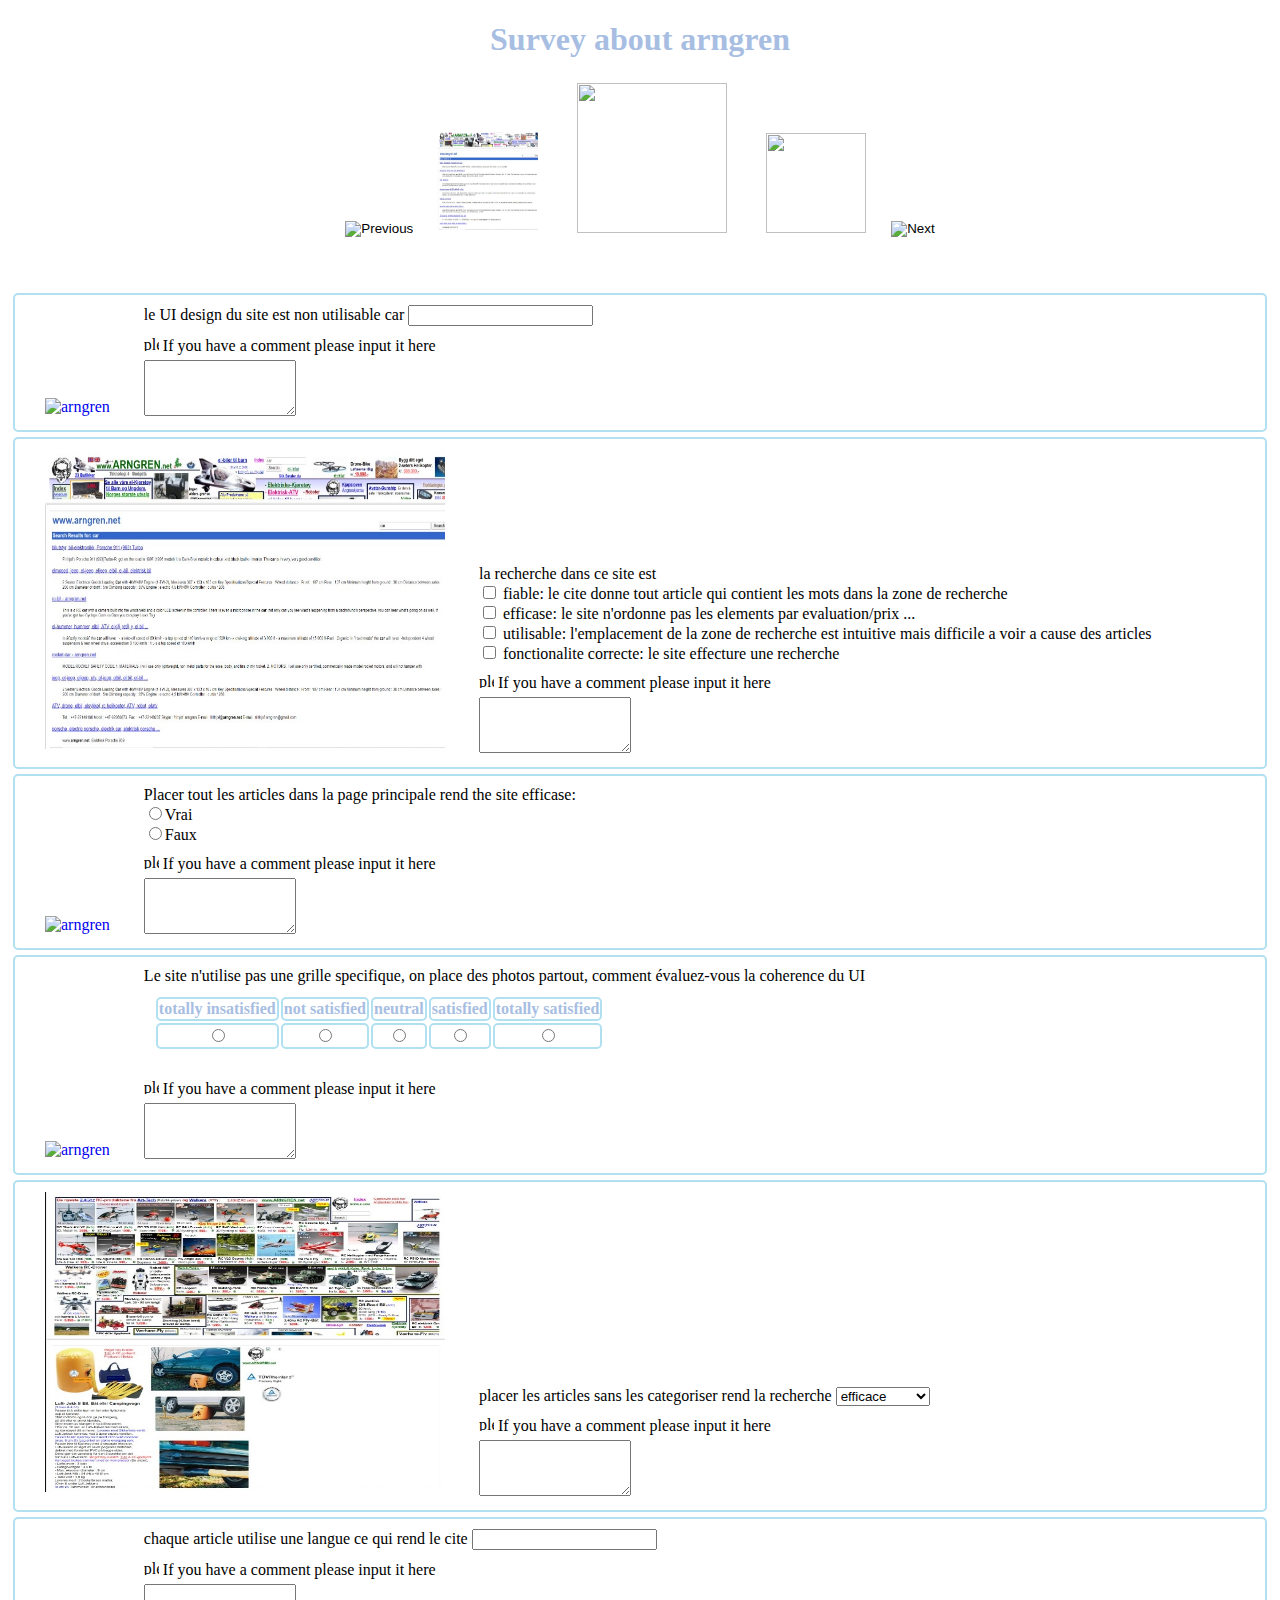
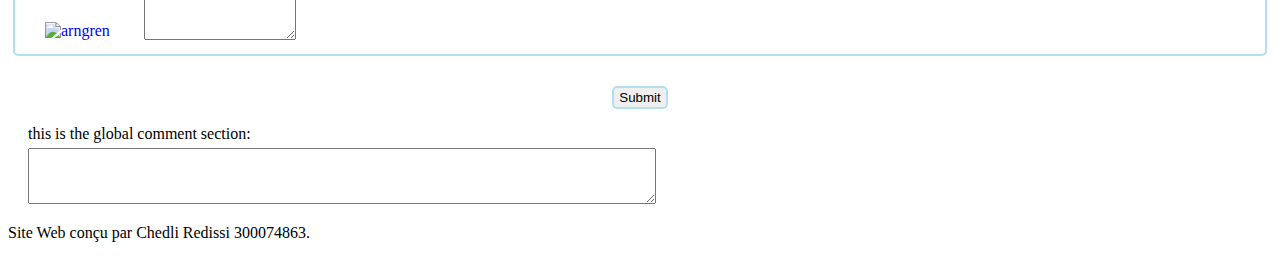
==== index.html @ fec83dea "Rename survey.html to index.html" ====
<!DOCTYPE html>
<html>
	<head>
		<title>Survey</title>
		<link rel="stylesheet" href="stylesheet.css">

		<script type="text/javascript">

			const images = [
				'https://arngrenn.files.wordpress.com/2018/11/cropped-hde-brum-mstor2.jpg',
				'https://webshots.websitesfromhell.net/80b60ba39c7377812aabbeb905a5da2e/s_848.jpg',
				'https://tr3.cbsistatic.com/hub/i/r/2011/11/21/8432d13c-c3a7-11e2-bc00-02911874f8c8/resize/500x/402123f15d46c6e7bf03df01e97e1b48/01-arngren-net_crop.jpg',
				'https://www.siteprice.org/SiteThumbs/a/arngren.net.jpeg',
				'https://pbs.twimg.com/media/EINUFEnWsAACEck.jpg',
				'https://liannebunce.files.wordpress.com/2013/11/badwebsite.jpg?w=1400',
				'https://www.siteprice.org/SiteThumbs/a/arngren.net.jpeg',
				'./comp.jpg',
				'./search.jpg'
			];

			const link = 'http://www.arngren.net/';

			var i = 0;

			function updateImages() {
				document.getElementById('left').src = images[ ( i - 1 + images.length ) % images.length ];
				document.getElementById('center').src = images[ i ];
				document.getElementById('right').src = images[ ( i + 1 ) % images.length ];
			}

			function nextImage() {
				i = ( i + 1 ) % images.length ;
				updateImages();
			}

			function previousImage() {
				i = ( i - 1 + images.length ) % images.length;
				updateImages();
			}

			function goToLink() {
				window.location = link;
			}

			window.onload = function() {
				updateImages();
				document.getElementById('q1Image').src = images[ 1 ];
				document.getElementById('q2Image').src = images[ 8 ];
				document.getElementById('q3Image').src = images[ 1 ];
				document.getElementById('q4Image').src = images[ 1 ];
				document.getElementById('q5Image').src = images[ 7 ];
				document.getElementById('q6Image').src = images[ 1 ];
				document.getElementById('left').onclick = function() { goToLink(); };
				document.getElementById('center').onclick = function() { goToLink(); };
				document.getElementById('right').onclick = function() { goToLink(); };
			}

		</script>
	</head>
	<body >
		<section id="gallery" class="centered">
				<div>
					<h1>Survey about <a href="#" onclick="goToLink()" class="title">arngren</a></h1>
				</div>

				<div class="column">
					<button 
						id = "previous" 
						type="button" 
						class="elevated transparent" 
						onclick="previousImage()">
							<img 
								alt="Previous" 
								class="small"
								src="https://uxwing.com/wp-content/themes/uxwing/download/02-arrow/angle-circle-arrow-left.png"/>
					</button>
					
					<img id="left" class="medium"/>
					
					<img id="center" class="large"/>
					
					<img id="right" class="medium"/>
					
					<button 
						id = "next" 
						type = "button" 
						class = "elevated transparent" 
						onclick = "nextImage()">
							<img
								alt="Next"
								class="small" 
								src="https://uxwing.com/wp-content/themes/uxwing/download/02-arrow/angle-circle-arrow-right.png">
					</button>
				</div>
					
		</section>
		<form action="" method="POST" name="Survey">
			<section>	

				<div class="border corner question-block padded-heavy">
					
					<div class="column">					
						<a href="#" onclick="goToLink();" class="image">
							<img 
								id = "q1Image"
								class = "huge" 
								alt = "arngren"
								title = "if you click here you will be redirected to the arngren home page">
						</a>
					</div>
					
					<div class="column">
						<label>
							le UI design du site est non utilisable car  
						</label>
						<input type="text" name="1"/>
						<br/>
						
						<div class="column commentSection">
							<img 
								title="please click here to add a comment on this question" 
								class="tiny"
								src="https://image.flaticon.com/icons/png/512/25/25663.png" />
							If you have a comment please input it here<br/>
							<textarea name="global comment" class="comment"></textarea>
						</div>
					</div>
				</div>

				<div class="border corner question-block padded-heavy">

					<div class="column">
						<a href="#" onclick="goToLink()" class="image">
							<img 
								id = "q2Image"
								class="huge"
								title="if you click here you will be redirected to the arngren home page">
						</a>
					</div>

					<div class="column">
						
						la recherche dans ce site est <br/>
						
						<input type="checkbox" name="2" value="1" /><label> fiable: le cite donne tout article qui contient les mots dans la zone de recherche</label><br/>
						<input type="checkbox" name="2" value="2" /><label> efficase: le site n'ordonne pas les elements par evaluation/prix ...</label><br/>
						<input type="checkbox" name="2" value="3" /><label> utilisable: l'emplacement de la zone de recherche est intuitive mais difficile a voir a cause des articles</label><br/>
						<input type="checkbox" name="2" value="4" /><label> fonctionalite correcte: le site effecture une recherche</label><br/>
						
						<div class="column commentSection">
							<img src="https://image.flaticon.com/icons/png/512/25/25663.png" title="please click here to add a comment on this question" class="tiny" />
							If you have a comment please input it here<br/>
							<textarea name="global comment" class="comment"></textarea>
						</div>
					</div>
				</div>

				<div class="border corner question-block padded-heavy">
					<div class="column">
						
						<a href="#" onclick="goToLink()" class="image">
							<img 
								id = "q3Image" 
								class="huge" 
								alt="arngren" 
								title="if you click here you will be redirected to the arngren home page">
						</a>
						
					</div>

					<div class="column">
						
						Placer tout les articles dans la page principale rend the site efficase:
						
						<br/>
						<input type="radio" name="3" value="1">Vrai<br/>
						<input type="radio" name="3" value="0">Faux<br/>
						
						<div class="column commentSection">
							<img 
								class="tiny"
								src="https://image.flaticon.com/icons/png/512/25/25663.png" 
								title="please click here to add a comment on this question"/>
							If you have a comment please input it here<br/>
							<textarea name="Q3 comment" class="comment"></textarea>
						</div>
					</div>
				</div>

				<div class="border corner question-block padded-heavy">
					<div class="column">
						<a href="#" onclick="goToLink()" class="image">
							<img 
								id = "q4Image" 
								class="huge" 
								alt="arngren" 
								title="if you click here you will be redirected to the arngren home page">
						</a>
					</div>
					
					<div class="column">
						Le site n'utilise pas une grille specifique, on place des photos partout, comment évaluez-vous la coherence du UI
						<table>
							<tr>
								<th>totally insatisfied</th>
								<th>not satisfied</th>
								<th>neutral</th>
								<th>satisfied</th>
								<th>totally satisfied</th>
							</tr>
							<tr>
								<td><input type="radio" name="4" value="1"></td>
								<td><input type="radio" name="4" value="2"></td>
								<td><input type="radio" name="4" value="3"></td>
								<td><input type="radio" name="4" value="4"></td>
								<td><input type="radio" name="4" value="5"></td>

							</tr>
						</table>
						
						<br/>
						
						<div class="column">
							<img 
								class="tiny"
								title="please click here to add a comment on this question"
								src="https://image.flaticon.com/icons/png/512/25/25663.png"/>
							If you have a comment please input it here<br/>
							<textarea name="Q4 comment" class="comment"></textarea>
						</div>
					</div>
				</div>

				<div class="border corner question-block padded-heavy">
					<div class="column">
						<a href="#" onclick="goToLink()" class="image">
							<img 
								id = "q5Image" 
								class="huge" 
								alt="arngren"
								title="if you click here you will be redirected to the arngren home page">
						</a>
					</div>

					<div class="column">
						placer les articles sans les categoriser rend la recherche 
						<select name="5">
							<option value="1">efficace</option>
							<option value="2">non efficace</option>
						</select>
						<br/>
						
						<div class="column commentSection">
							<img 
								class="tiny" 
								title="please click here to add a comment on this question" 
								src="https://image.flaticon.com/icons/png/512/25/25663.png"/>
							If you have a comment please input it here<br/>
							<textarea name="Q5 comment" class="comment"></textarea>
						</div>
					</div>
					
				</div>

				<div class="border corner question-block padded-heavy">
					<div class="column">
						<a href="#" onclick="goToLink()" class="image">
							<img 
							id = "q6Image" 
							class="huge" 
							alt="arngren" 
							title="if you click here you will be redirected to the arngren home page">
						</a>
					</div>
					
					<div class="column">
						<label>chaque article utilise une langue ce qui rend le cite </label>
						<input type="text" name="6"/>
						<br/>
						
						<div class="column commentSection">
							<img 
								class="tiny"
								src="https://image.flaticon.com/icons/png/512/25/25663.png" 
								title="please click here to add a comment on this question"/>
							If you have a comment please input it here<br/>
							<textarea name="G6 comment" class="comment"></textarea>
						</div>
					</div>
				</div>

				<div class="centered lower">
					<input type="Submit" class="border corner transparent">
				</div>			
			</section>
			<footer>
				<div>
					<p class="indented">
						this is the global comment section: <br/>
						<textarea name="global comment" class="comment"></textarea>
					</p>
					<p class="footer-text">
						Site Web conçu par Chedli Redissi 300074863.
					</p>
				</div>
			</footer>	
		</form>
	</body>
</html>
---- stylesheet.css ----
/*#A7BEE2 purple*/
/*#B1E1F0 blue*/

.footer-text {
	font-family: "Times New Roman", Times, serif;
}

.corner {
	padding: 2px 5px;
	border-radius: 5px;
}

.border {
	border: 2px solid #B1E1F0;
}

.padded-heavy {
	padding: 10px 30px;
}

.question-block {
	margin: 5px;
	overflow: auto;
	align-items: center;
}

img.small {
	height: 50px;
	width: 50px; 
}

img.large {
	height: 150px;
	width: 150px; 
	margin: 3px 20px;
}

img.medium {
	height: 100px;
	width: 100px; 
	margin: 3px 15px;
}

img.tiny {
	height: 15px;
	width: 15px; 
}

img.huge {
	height: 300px;
	width: 400px;
	/*height: auto;
	width: auto;
	max-width: 650px;*/	
	/*height: 100px;
	width: 100px;*/
}

a.image {
	float: left;
	margin-right: 30px;
}

a.title {
	color: #A7BEE2;
}

a {
	text-decoration: none;
}

.column {
	display: inline-block;
}

.seperated {
	margin: 5px 10px;
}

.centered {
	text-align: center;
}

button.elevated {
	margin-bottom: 50px;
}

button.transparent {
	border: none;
	background-color: transparent;
	outline: none;
}

div.lower {
	margin-top: 30px;
}

body {
	background-image: url(https://img.wallpapersafari.com/desktop/1920/1080/84/99/D3e06I.png);
	/*background-image: url('./bkgd.png');*/
	background-repeat: repeat-y;
	background-size: auto;
}

h1 {
	text-align: center;
	color: #A7BEE2 !important;
}

table {
	text-align: center;
	border-radius: 10px;
	padding: 10px;
}

tr {
	border: 2px solid #B1E1F0 
	border-radius: 5px;
}

th, td {
	border: 2px solid #B1E1F0;
	border-radius: 5px;
	color: #A7BEE2;
}

.comment {
	min-height: 50px;
	width: 50%;
	text-align: left;
	margin-top: 5px;
}

.indented {
	margin-left: 20px;
}

div.commentSection {
	margin-top: 10px;
}
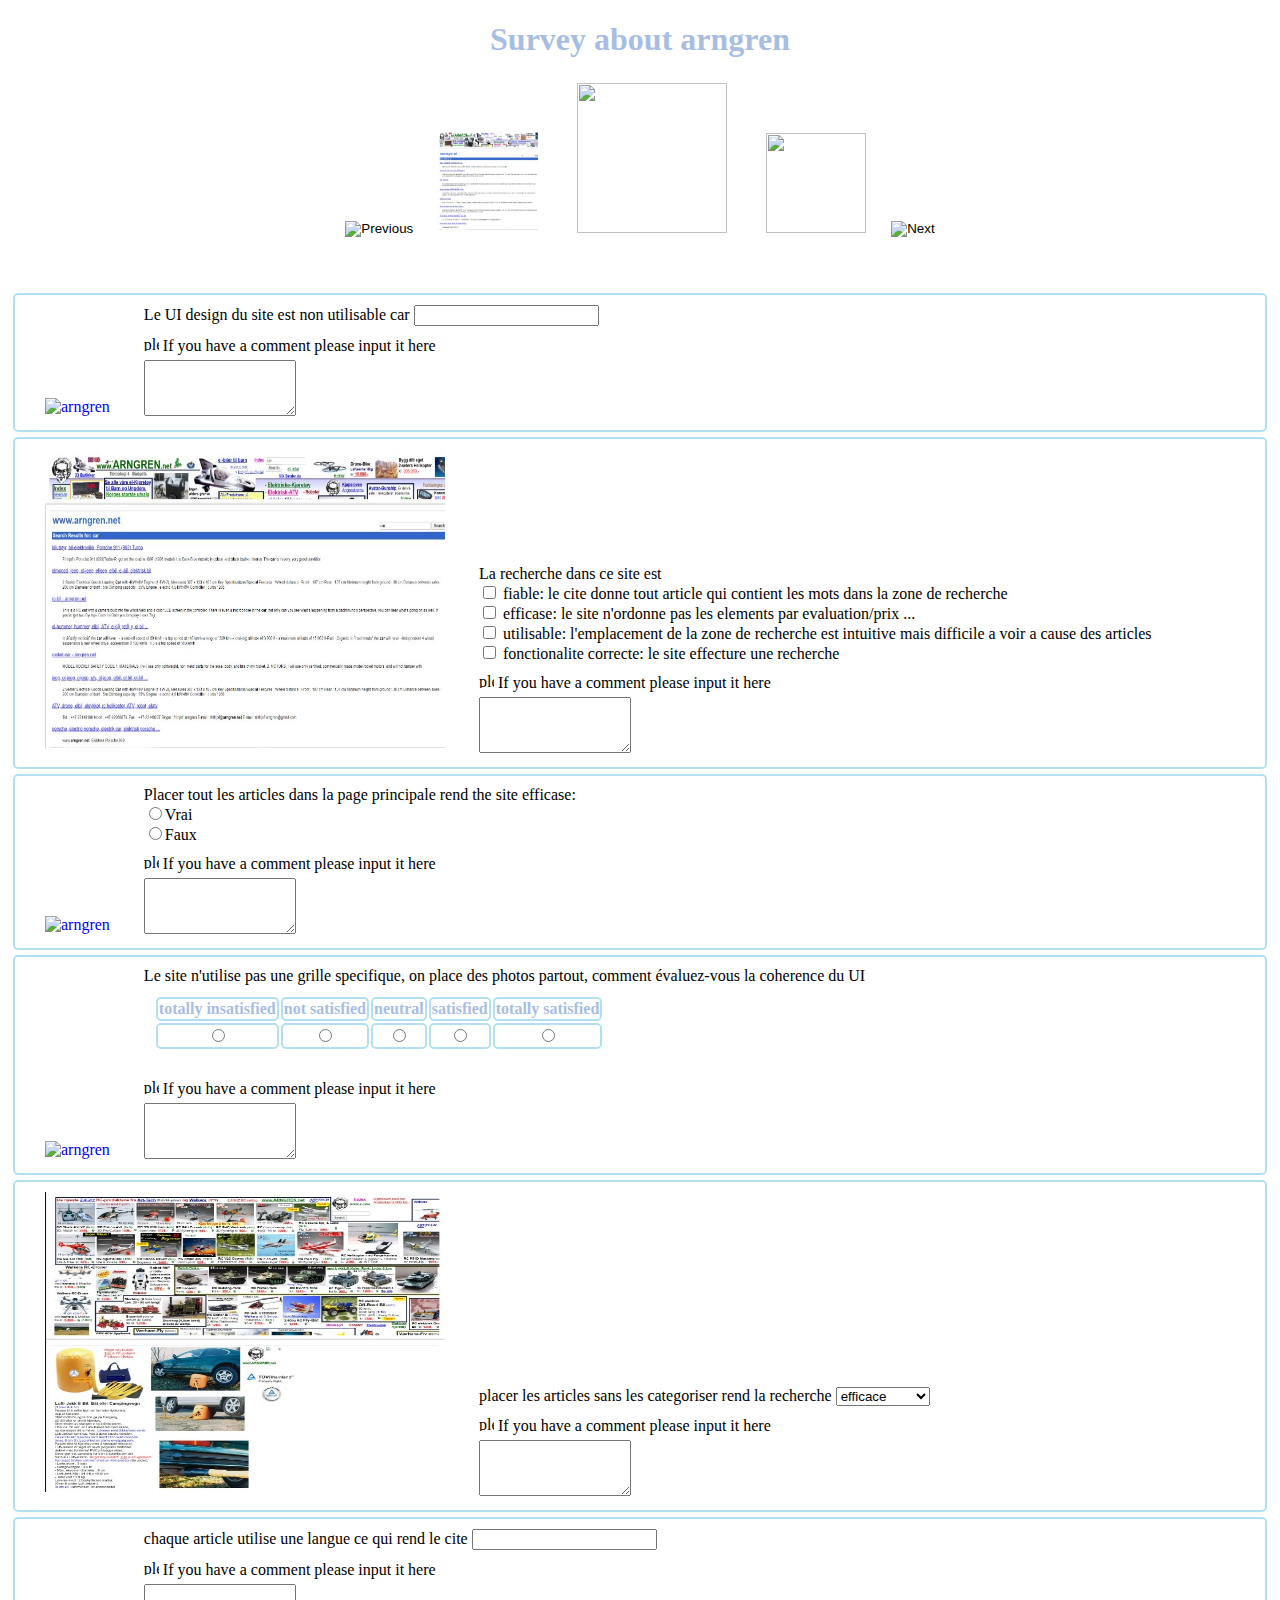
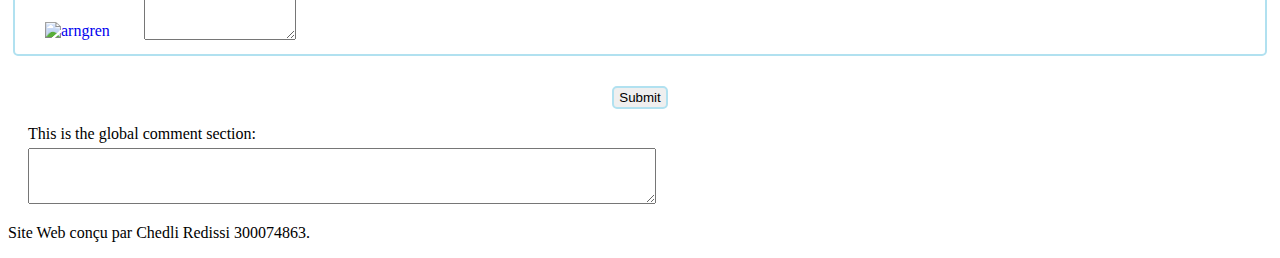
==== commit b1454207: "Update index.html" ====
--- a/index.html
+++ b/index.html
@@ -111,7 +111,7 @@
 					
 					<div class="column">
 						<label>
-							le UI design du site est non utilisable car  
+							Le UI design du site est non utilisable car  
 						</label>
 						<input type="text" name="1"/>
 						<br/>
@@ -140,7 +140,7 @@
 
 					<div class="column">
 						
-						la recherche dans ce site est <br/>
+						La recherche dans ce site est <br/>
 						
 						<input type="checkbox" name="2" value="1" /><label> fiable: le cite donne tout article qui contient les mots dans la zone de recherche</label><br/>
 						<input type="checkbox" name="2" value="2" /><label> efficase: le site n'ordonne pas les elements par evaluation/prix ...</label><br/>
@@ -296,7 +296,7 @@
 			<footer>
 				<div>
 					<p class="indented">
-						this is the global comment section: <br/>
+						This is the global comment section: <br/>
 						<textarea name="global comment" class="comment"></textarea>
 					</p>
 					<p class="footer-text">
